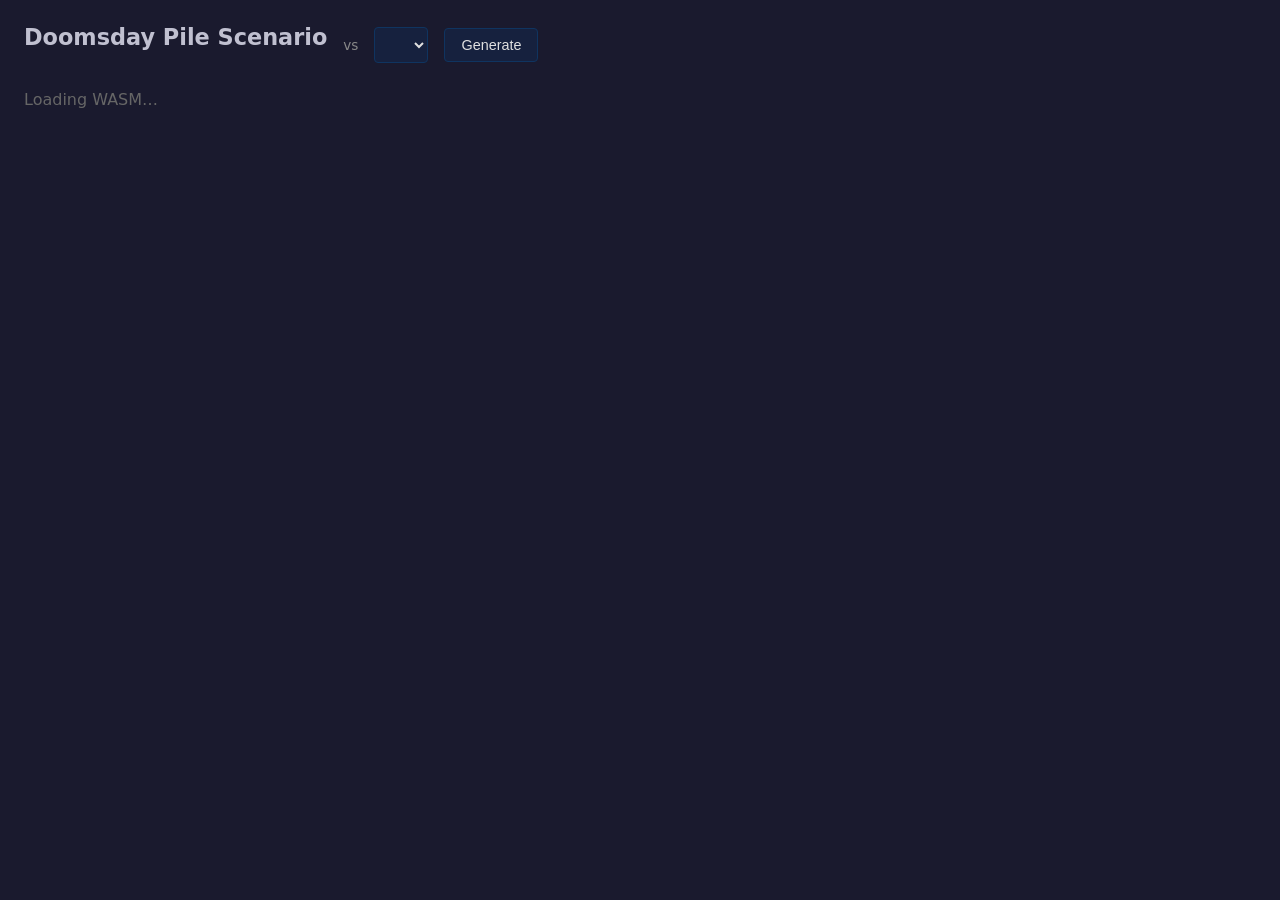
==== index.html @ d75ba858 "pilegen: align board zones with CSS subgrid, float stack above boards Stack and land-drop no longer " ====
<!DOCTYPE html>
<html>
<head>
  <meta charset="utf-8">
  <title>pilegen</title>
  <style>
    * { box-sizing: border-box; margin: 0; padding: 0; }
    body { background: #1a1a2e; color: #e0e0e0; font-family: 'Segoe UI', system-ui, sans-serif; padding: 1.5rem; }
    h1 { font-size: 1.4rem; margin-bottom: 1rem; color: #c0c0d0; }
    button, select { background: #16213e; color: #e0e0e0; border: 1px solid #0f3460; padding: 0.5rem 1rem; cursor: pointer; font-size: 0.9rem; border-radius: 4px; }
    button:hover, select:hover { background: #0f3460; }
    select { appearance: auto; }
    .header { display: flex; align-items: center; gap: 1rem; margin-bottom: 1.5rem; }
    .meta { font-size: 0.85rem; color: #888; margin-bottom: 1rem; }
    .boards { display: grid; grid-template-columns: 1fr 1fr; grid-template-rows: repeat(8, auto); column-gap: 1.5rem; margin-bottom: 1.5rem; }
    .board { background: #16213e; border-radius: 8px; padding: 1rem; border: 1px solid #0f3460;
      display: grid; grid-row: 1 / span 8; grid-template-rows: subgrid; row-gap: 0.5rem; }
    .board h2 { font-size: 1rem; margin-bottom: 0.75rem; border-bottom: 1px solid #0f3460; padding-bottom: 0.5rem; }
    .board h2.us { color: #5dade2; }
    .board h2.opp { color: #e74c3c; }
    .zone { }
    .zone.hand-zone { border-top: 1px dashed #0f3460; padding-top: 0.75rem; }
    .zone-label { font-size: 0.75rem; text-transform: uppercase; color: #666; letter-spacing: 0.05em; margin-bottom: 0.25rem; }

    /* Normal card layout */
    .cards { display: flex; flex-wrap: wrap; gap: 0.5rem; align-items: flex-start; }
    .card { position: relative; width: 100px; border-radius: 6px; overflow: hidden; border: 1px solid #333; transition: transform 0.15s; flex-shrink: 0; }
    .card:hover { transform: scale(1.8); z-index: 10; }
    .card img { width: 100%; display: block; }
    .card.tapped { transform: rotate(90deg); margin: 1rem 0.5rem; }
    .card.tapped:hover { transform: rotate(90deg) scale(1.8); }
    .card-badge { position: absolute; bottom: 2px; right: 2px; background: rgba(0,0,0,0.8); color: #fff; font-size: 0.65rem; padding: 1px 4px; border-radius: 3px; }

    /* Grid layout for pool zones (graveyard, exile) */
    .cards-grid { display: grid; grid-template-columns: repeat(8, 80px); gap: 4px; }
    .cards-grid .card { width: 80px; }
    .cards-grid .card:hover { transform: scale(2); z-index: 10; }

    /* Compact column layout — cards overlap vertically within columns */
    .cards-columns { display: flex; gap: 2px; flex-wrap: wrap; }
    .cards-col { display: flex; flex-direction: column; width: 68px; }
    .cards-col .card { width: 68px; margin-top: -65px; position: relative; }
    .cards-col .card:first-child { margin-top: 0; }
    .cards-col .card:hover { transform: scale(2.2) translateY(-30px); z-index: 10; }

    .life { font-size: 1.5rem; font-weight: bold; position: relative; }
    .life-transition { color: #888; font-size: 1rem; font-weight: normal; }
    .land-drop { font-size: 0.65rem; padding: 1px 5px; border-radius: 3px; display: inline-block; vertical-align: middle; margin-left: 0.75rem; }
    .land-drop.available { background: #1a3a1a; color: #6fcf6f; border: 1px solid #2a5a2a; }
    .land-drop.used { background: #3a1a1a; color: #cf6f6f; border: 1px solid #5a2a2a; }
    .log { background: #16213e; border-radius: 8px; padding: 1rem; border: 1px solid #0f3460; }
    .log summary { cursor: pointer; font-size: 0.9rem; color: #888; }
    .log pre { font-family: monospace; font-size: 0.75rem; margin-top: 0.5rem; white-space: pre-wrap; color: #aaa; }
    .hidden-cards { color: #666; font-style: italic; font-size: 0.8rem; padding: 0.25rem 0; }
    #loading { color: #666; }

    /* Stack display — above the boards, centered */
    #stack-bar { display: flex; justify-content: center; margin-bottom: 0.75rem; }
    .stack-box { display: inline-flex; align-items: center; gap: 0.5rem; background: #2a1a3e; border: 1px solid #5b2c8e; border-radius: 6px; padding: 0.4rem 0.75rem; }
    .stack-label { font-size: 0.7rem; text-transform: uppercase; color: #9b59b6; letter-spacing: 0.05em; font-weight: bold; }
    .stack-box .card { width: 70px; }
    .stack-box .card:hover { transform: scale(2.2); z-index: 10; }
  </style>
</head>
<body>
  <div class="header">
    <h1>Doomsday Pile Scenario</h1>
    <label style="color:#888;font-size:0.85rem">vs</label>
    <select id="matchup"></select>
    <button id="run">Generate</button>
  </div>
  <div id="loading">Loading WASM…</div>
  <div id="content" style="display:none">
    <div class="meta" id="meta"></div>
    <div id="stack-bar"></div>
    <div class="boards">
      <div class="board" id="us-board"></div>
      <div class="board" id="opp-board"></div>
    </div>
    <details class="log">
      <summary>Turn Log</summary>
      <pre id="log"></pre>
    </details>
  </div>

  <script type="module">
    import init, { run_scenario, list_matchups } from './pilegen/pkg/pilegen.js';
    await init();

    const sel = document.getElementById('matchup');
    for (const m of JSON.parse(list_matchups())) {
      const opt = document.createElement('option');
      opt.value = m;
      opt.textContent = m;
      sel.appendChild(opt);
    }

    const scryfallImg = (name) => {
      const n = name.replace(/ Token$/, '');
      return `https://api.scryfall.com/cards/named?exact=${encodeURIComponent(n)}&format=image&version=small`;
    };

    function renderCard(name, opts = {}) {
      const div = document.createElement('div');
      div.className = 'card' + (opts.tapped ? ' tapped' : '');
      const img = document.createElement('img');
      img.src = opts.flipped ? scryfallImg(name) + '&face=back' : scryfallImg(name);
      img.alt = name;
      img.title = name + (opts.flipped ? ' (transformed)' : '');
      img.loading = 'lazy';
      div.appendChild(img);
      if (opts.badge) {
        const badge = document.createElement('span');
        badge.className = 'card-badge';
        badge.textContent = opts.badge;
        div.appendChild(badge);
      }
      return div;
    }

    function renderZone(container, label, items, opts = {}) {
      const zone = document.createElement('div');
      zone.className = 'zone' + (opts.extraClass ? ' ' + opts.extraClass : '');
      if (!items.length) {
        container.appendChild(zone);
        return;
      }
      const lbl = document.createElement('div');
      lbl.className = 'zone-label';
      lbl.textContent = label + (opts.count != null ? ` (${opts.count})` : '');
      zone.appendChild(lbl);

      if (opts.columns) {
        const ncols = 8;
        const cols = Array.from({ length: ncols }, () => []);
        items.forEach((item, i) => cols[i % ncols].push(item));
        const wrap = document.createElement('div');
        wrap.className = 'cards-columns';
        for (const col of cols) {
          if (!col.length) continue;
          const colDiv = document.createElement('div');
          colDiv.className = 'cards-col';
          for (const item of col) colDiv.appendChild(item);
          wrap.appendChild(colDiv);
        }
        zone.appendChild(wrap);
      } else {
        const cards = document.createElement('div');
        cards.className = opts.grid ? 'cards-grid' : 'cards';
        for (const item of items) cards.appendChild(item);
        zone.appendChild(cards);
      }

      container.appendChild(zone);
    }

    function renderStack(container, stackCards) {
      container.innerHTML = '';
      if (!stackCards.length) return;
      const box = document.createElement('div');
      box.className = 'stack-box';
      const lbl = document.createElement('span');
      lbl.className = 'stack-label';
      lbl.textContent = 'Stack';
      box.appendChild(lbl);
      for (const name of stackCards) box.appendChild(renderCard(name));
      container.appendChild(box);
    }

    function renderBoard(el, player, isUs, data) {
      el.innerHTML = '';

      // Row 1: deck name
      const h2 = document.createElement('h2');
      h2.className = isUs ? 'us' : 'opp';
      h2.textContent = player.deck_name;
      el.appendChild(h2);

      // Row 2: life (with land-drop badge inline for us)
      const life = document.createElement('div');
      life.className = 'life';
      if (isUs && data.life_before_dd != null) {
        life.innerHTML = `♥ ${data.life_before_dd} <span class="life-transition">→ ${player.life}</span>`;
      } else {
        life.textContent = `♥ ${player.life}`;
      }
      if (isUs) {
        const ld = document.createElement('span');
        ld.className = 'land-drop ' + (player.land_drop_available ? 'available' : 'used');
        ld.textContent = player.land_drop_available ? 'Land drop ✓' : 'Land drop ✗';
        life.appendChild(document.createTextNode(' '));
        life.appendChild(ld);
      }
      el.appendChild(life);

      // Row 3: permanents (always emitted)
      const permCards = player.permanents.map(p => {
        let badge = [];
        if (p.counters) badge.push(`${p.counters > 0 ? '+' : ''}${p.counters}`);
        if (p.loyalty) badge.push(`Loy:${p.loyalty}`);
        return renderCard(p.name, { tapped: p.tapped, flipped: p.flipped, badge: badge.join(' ') || undefined });
      });
      renderZone(el, 'Permanents', permCards);

      // Row 4: lands (always emitted)
      const landCards = player.lands.map(p => {
        let badge = [];
        if (p.counters) badge.push(`${p.counters > 0 ? '+' : ''}${p.counters}`);
        return renderCard(p.name, { tapped: p.tapped, flipped: p.flipped, badge: badge.join(' ') || undefined });
      });
      renderZone(el, 'Lands', landCards);

      // Row 5: hand (always emitted)
      const handCards = player.hand.map(c => renderCard(c.name));
      for (let i = 0; i < player.hand_hidden; i++) {
        const div = document.createElement('div');
        div.className = 'card card-back';
        const img = document.createElement('img');
        img.src = 'https://gamepedia.cursecdn.com/mtgsalvation_gamepedia/f/f8/Magic_card_back.jpg';
        img.alt = 'Hidden card';
        img.title = 'Hidden card';
        div.appendChild(img);
        handCards.push(div);
      }
      renderZone(el, 'Hand', handCards, { extraClass: 'hand-zone' });

      // Row 6: library (always emitted — empty for opp)
      const libCards = player.library.map(name => renderCard(name));
      renderZone(el, 'Library', libCards, { columns: true, count: player.library.length || undefined });

      // Row 7: graveyard (always emitted)
      const gyCards = player.graveyard.map(name => renderCard(name));
      renderZone(el, 'Graveyard', gyCards, { grid: true, count: player.graveyard.length });

      // Row 8: exile (always emitted)
      const exCards = player.exile.map(name => renderCard(name));
      renderZone(el, 'Exile', exCards, { grid: true, count: player.exile.length });
    }

    function render() {
      const data = JSON.parse(run_scenario(sel.value));
      document.getElementById('meta').textContent =
        `Turn ${data.turn} · ${data.stage} · ${data.on_play ? 'On the play' : 'On the draw'}`;
      // Stack — rendered above the boards, centered
      renderStack(document.getElementById('stack-bar'), data.stack);
      renderBoard(document.getElementById('us-board'), data.us, true, data);
      renderBoard(document.getElementById('opp-board'), data.opp, false, data);
      document.getElementById('log').textContent = data.log.join('\n');
      document.getElementById('loading').style.display = 'none';
      document.getElementById('content').style.display = '';
    }

    render();
    document.getElementById('run').addEventListener('click', render);
  </script>
</body>
</html>
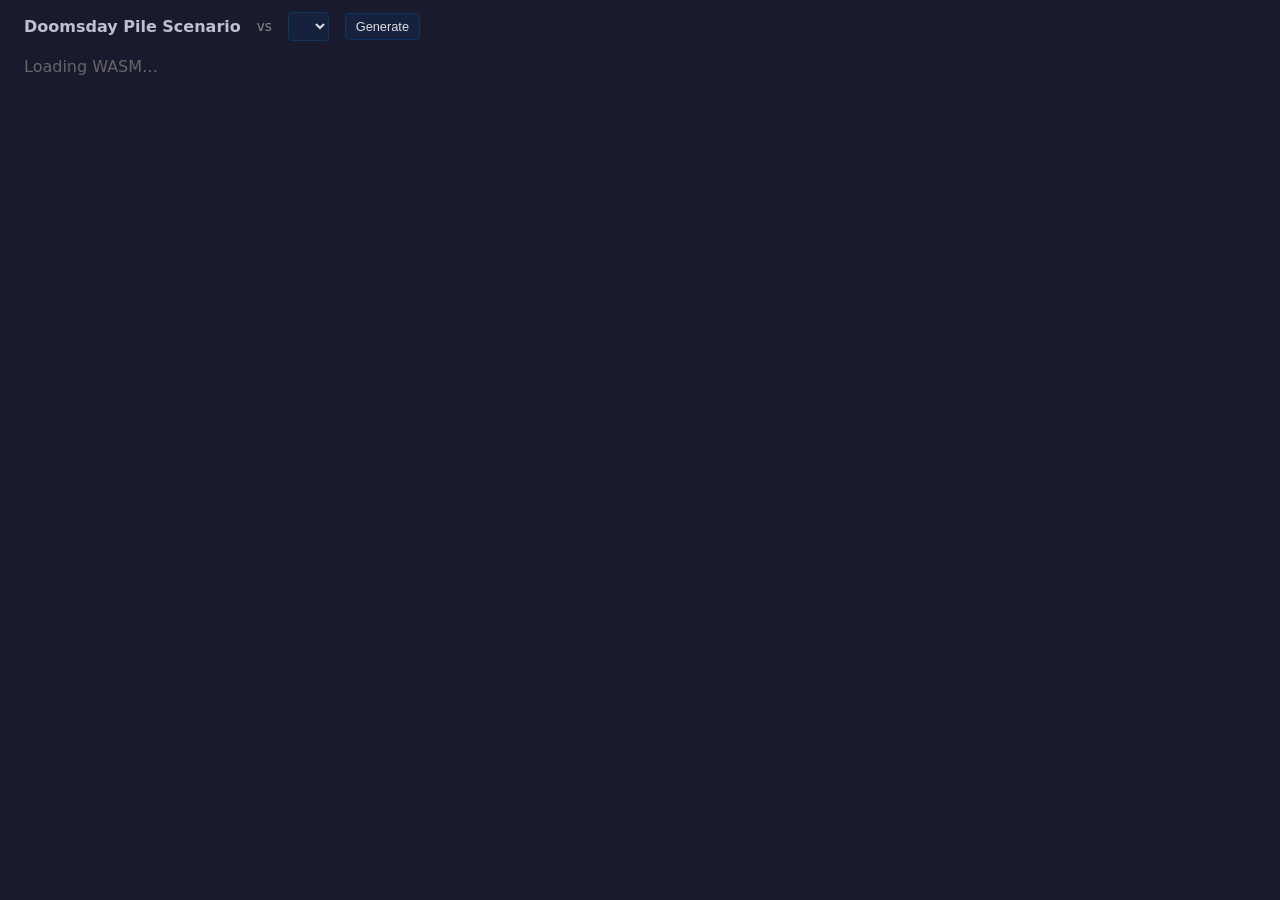
==== commit 26494d0a: "web UI: compact layout — inline status sigils, zone backgrounds, stack beside permanents Compress th" ====
--- a/index.html
+++ b/index.html
@@ -5,22 +5,27 @@
   <title>pilegen</title>
   <style>
     * { box-sizing: border-box; margin: 0; padding: 0; }
-    body { background: #1a1a2e; color: #e0e0e0; font-family: 'Segoe UI', system-ui, sans-serif; padding: 1.5rem; }
-    h1 { font-size: 1.4rem; margin-bottom: 1rem; color: #c0c0d0; }
-    button, select { background: #16213e; color: #e0e0e0; border: 1px solid #0f3460; padding: 0.5rem 1rem; cursor: pointer; font-size: 0.9rem; border-radius: 4px; }
+    body { background: #1a1a2e; color: #e0e0e0; font-family: 'Segoe UI', system-ui, sans-serif; padding: 0.75rem 1.5rem; }
+    h1 { font-size: 1rem; color: #c0c0d0; }
+    button, select { background: #16213e; color: #e0e0e0; border: 1px solid #0f3460; padding: 0.3rem 0.6rem; cursor: pointer; font-size: 0.8rem; border-radius: 4px; }
     button:hover, select:hover { background: #0f3460; }
     select { appearance: auto; }
-    .header { display: flex; align-items: center; gap: 1rem; margin-bottom: 1.5rem; }
-    .meta { font-size: 0.85rem; color: #888; margin-bottom: 1rem; }
-    .boards { display: grid; grid-template-columns: 1fr 1fr; grid-template-rows: repeat(8, auto); column-gap: 1.5rem; margin-bottom: 1.5rem; }
+    .header { display: flex; align-items: center; gap: 1rem; margin-bottom: 1rem; flex-wrap: wrap; }
+    .sigil { font-size: 0.7rem; padding: 2px 6px; border-radius: 3px; display: inline-block; vertical-align: middle; background: #1a1a3e; color: #5dade2; border: 1px solid #2a2a5a; }
+    .boards { display: grid; grid-template-columns: 1fr 1fr; grid-template-rows: repeat(7, auto); column-gap: 1.5rem; margin-bottom: 1.5rem; }
     .board { background: #16213e; border-radius: 8px; padding: 1rem; border: 1px solid #0f3460;
-      display: grid; grid-row: 1 / span 8; grid-template-rows: subgrid; row-gap: 0.5rem; }
-    .board h2 { font-size: 1rem; margin-bottom: 0.75rem; border-bottom: 1px solid #0f3460; padding-bottom: 0.5rem; }
+      display: grid; grid-row: 1 / span 7; grid-template-rows: subgrid; row-gap: 0.4rem; }
+    .zone-row { display: flex; gap: 0.4rem; }
+    .zone-row > .zone { flex: 1; min-width: 0; }
+    .zone-row > .zone.stack-zone { flex: 0 0 auto; }
+    .board h2 { font-size: 1rem; border-bottom: 1px solid #0f3460; padding-bottom: 0.5rem; display: flex; align-items: baseline; gap: 0.5rem; flex-wrap: wrap; }
+    .board h2 .life-inline { font-size: 0.85rem; color: #aaa; font-weight: normal; }
+    .board h2 .life-inline .life-transition { color: #666; font-size: 0.8rem; }
     .board h2.us { color: #5dade2; }
     .board h2.opp { color: #e74c3c; }
-    .zone { }
-    .zone.hand-zone { border-top: 1px dashed #0f3460; padding-top: 0.75rem; }
-    .zone-label { font-size: 0.75rem; text-transform: uppercase; color: #666; letter-spacing: 0.05em; margin-bottom: 0.25rem; }
+    .zone { background: #111a2e; border: 1px solid #0f3460; border-radius: 5px; padding: 0.4rem 0.5rem; }
+    .zone:empty, .zone.zone-empty { background: none; border: none; padding: 0; }
+    .zone-label { font-size: 0.65rem; text-transform: uppercase; color: #555; letter-spacing: 0.05em; margin-bottom: 0.2rem; }
 
     /* Normal card layout */
     .cards { display: flex; flex-wrap: wrap; gap: 0.5rem; align-items: flex-start; }
@@ -43,9 +48,7 @@
     .cards-col .card:first-child { margin-top: 0; }
     .cards-col .card:hover { transform: scale(2.2) translateY(-30px); z-index: 10; }
 
-    .life { font-size: 1.5rem; font-weight: bold; position: relative; }
-    .life-transition { color: #888; font-size: 1rem; font-weight: normal; }
-    .land-drop { font-size: 0.65rem; padding: 1px 5px; border-radius: 3px; display: inline-block; vertical-align: middle; margin-left: 0.75rem; }
+    .land-drop { font-size: 0.7rem; padding: 2px 6px; border-radius: 3px; display: inline-block; vertical-align: middle; }
     .land-drop.available { background: #1a3a1a; color: #6fcf6f; border: 1px solid #2a5a2a; }
     .land-drop.used { background: #3a1a1a; color: #cf6f6f; border: 1px solid #5a2a2a; }
     .log { background: #16213e; border-radius: 8px; padding: 1rem; border: 1px solid #0f3460; }
@@ -54,12 +57,8 @@
     .hidden-cards { color: #666; font-style: italic; font-size: 0.8rem; padding: 0.25rem 0; }
     #loading { color: #666; }
 
-    /* Stack display — above the boards, centered */
-    #stack-bar { display: flex; justify-content: center; margin-bottom: 0.75rem; }
-    .stack-box { display: inline-flex; align-items: center; gap: 0.5rem; background: #2a1a3e; border: 1px solid #5b2c8e; border-radius: 6px; padding: 0.4rem 0.75rem; }
-    .stack-label { font-size: 0.7rem; text-transform: uppercase; color: #9b59b6; letter-spacing: 0.05em; font-weight: bold; }
-    .stack-box .card { width: 70px; }
-    .stack-box .card:hover { transform: scale(2.2); z-index: 10; }
+    .zone.stack-zone { background: #1a1230; border-color: #5b2c8e; }
+    .zone.stack-zone .zone-label { color: #9b59b6; }
   </style>
 </head>
 <body>
@@ -71,12 +70,14 @@
   </div>
   <div id="loading">Loading WASM…</div>
   <div id="content" style="display:none">
-    <div class="meta" id="meta"></div>
-    <div id="stack-bar"></div>
     <div class="boards">
       <div class="board" id="us-board"></div>
       <div class="board" id="opp-board"></div>
     </div>
+    <details class="log" open>
+      <summary>Strategy Decisions</summary>
+      <pre id="decision-log"></pre>
+    </details>
     <details class="log">
       <summary>Turn Log</summary>
       <pre id="log"></pre>
@@ -121,14 +122,14 @@
     function renderZone(container, label, items, opts = {}) {
       const zone = document.createElement('div');
       zone.className = 'zone' + (opts.extraClass ? ' ' + opts.extraClass : '');
-      if (!items.length) {
-        container.appendChild(zone);
-        return;
-      }
       const lbl = document.createElement('div');
       lbl.className = 'zone-label';
       lbl.textContent = label + (opts.count != null ? ` (${opts.count})` : '');
       zone.appendChild(lbl);
+      if (!items.length) {
+        container.appendChild(zone);
+        return;
+      }
 
       if (opts.columns) {
         const ncols = 8;
@@ -154,55 +155,56 @@
       container.appendChild(zone);
     }
 
-    function renderStack(container, stackCards) {
-      container.innerHTML = '';
-      if (!stackCards.length) return;
-      const box = document.createElement('div');
-      box.className = 'stack-box';
-      const lbl = document.createElement('span');
-      lbl.className = 'stack-label';
-      lbl.textContent = 'Stack';
-      box.appendChild(lbl);
-      for (const name of stackCards) box.appendChild(renderCard(name));
-      container.appendChild(box);
-    }
-
     function renderBoard(el, player, isUs, data) {
       el.innerHTML = '';
 
-      // Row 1: deck name
+      // Row 1: deck name + life inline
       const h2 = document.createElement('h2');
       h2.className = isUs ? 'us' : 'opp';
       h2.textContent = player.deck_name;
-      el.appendChild(h2);
-
-      // Row 2: life (with land-drop badge inline for us)
-      const life = document.createElement('div');
-      life.className = 'life';
+      const lifeSpan = document.createElement('span');
+      lifeSpan.className = 'life-inline';
       if (isUs && data.life_before_dd != null) {
-        life.innerHTML = `♥ ${data.life_before_dd} <span class="life-transition">→ ${player.life}</span>`;
+        lifeSpan.innerHTML = `♥ ${data.life_before_dd} <span class="life-transition">→ ${player.life}</span>`;
       } else {
-        life.textContent = `♥ ${player.life}`;
-      }
+        lifeSpan.textContent = `♥ ${player.life}`;
+      }
+      h2.appendChild(lifeSpan);
       if (isUs) {
         const ld = document.createElement('span');
         ld.className = 'land-drop ' + (player.land_drop_available ? 'available' : 'used');
         ld.textContent = player.land_drop_available ? 'Land drop ✓' : 'Land drop ✗';
-        life.appendChild(document.createTextNode(' '));
-        life.appendChild(ld);
-      }
-      el.appendChild(life);
-
-      // Row 3: permanents (always emitted)
+        h2.appendChild(ld);
+        const turn = document.createElement('span');
+        turn.className = 'sigil';
+        turn.textContent = `T${data.turn}`;
+        h2.appendChild(turn);
+        const pd = document.createElement('span');
+        pd.className = 'sigil';
+        pd.textContent = data.on_play ? 'Play' : 'Draw';
+        h2.appendChild(pd);
+      }
+      el.appendChild(h2);
+
+      // Row 2: permanents + stack side by side
       const permCards = player.permanents.map(p => {
         let badge = [];
         if (p.counters) badge.push(`${p.counters > 0 ? '+' : ''}${p.counters}`);
         if (p.loyalty) badge.push(`Loy:${p.loyalty}`);
         return renderCard(p.name, { tapped: p.tapped, flipped: p.flipped, badge: badge.join(' ') || undefined });
       });
-      renderZone(el, 'Permanents', permCards);
-
-      // Row 4: lands (always emitted)
+      const stackItems = (isUs ? (data.stack || []) : []);
+      if (stackItems.length) {
+        const row = document.createElement('div');
+        row.className = 'zone-row';
+        renderZone(row, 'Permanents', permCards);
+        renderZone(row, 'Stack', stackItems.map(name => renderCard(name)), { extraClass: 'stack-zone' });
+        el.appendChild(row);
+      } else {
+        renderZone(el, 'Permanents', permCards);
+      }
+
+      // Row 4: lands
       const landCards = player.lands.map(p => {
         let badge = [];
         if (p.counters) badge.push(`${p.counters > 0 ? '+' : ''}${p.counters}`);
@@ -210,7 +212,7 @@
       });
       renderZone(el, 'Lands', landCards);
 
-      // Row 5: hand (always emitted)
+      // Row 4: hand
       const handCards = player.hand.map(c => renderCard(c.name));
       for (let i = 0; i < player.hand_hidden; i++) {
         const div = document.createElement('div');
@@ -224,28 +226,26 @@
       }
       renderZone(el, 'Hand', handCards, { extraClass: 'hand-zone' });
 
-      // Row 6: library (always emitted — empty for opp)
+      // Row 5: library
       const libCards = player.library.map(name => renderCard(name));
       renderZone(el, 'Library', libCards, { columns: true, count: player.library.length || undefined });
 
-      // Row 7: graveyard (always emitted)
+      // Row 6: graveyard
       const gyCards = player.graveyard.map(name => renderCard(name));
       renderZone(el, 'Graveyard', gyCards, { grid: true, count: player.graveyard.length });
 
-      // Row 8: exile (always emitted)
+      // Row 8: exile
       const exCards = player.exile.map(name => renderCard(name));
       renderZone(el, 'Exile', exCards, { grid: true, count: player.exile.length });
     }
 
     function render() {
       const data = JSON.parse(run_scenario(sel.value));
-      document.getElementById('meta').textContent =
-        `Turn ${data.turn} · ${data.stage} · ${data.on_play ? 'On the play' : 'On the draw'}`;
-      // Stack — rendered above the boards, centered
-      renderStack(document.getElementById('stack-bar'), data.stack);
       renderBoard(document.getElementById('us-board'), data.us, true, data);
       renderBoard(document.getElementById('opp-board'), data.opp, false, data);
-      document.getElementById('log').textContent = data.log.join('\n');
+      document.getElementById('decision-log').textContent = (data.decision_log || []).join('\n');
+      document.getElementById('log').textContent = data.log.join('\n')
+        + '\n\n' + data.text_summary;
       document.getElementById('loading').style.display = 'none';
       document.getElementById('content').style.display = '';
     }
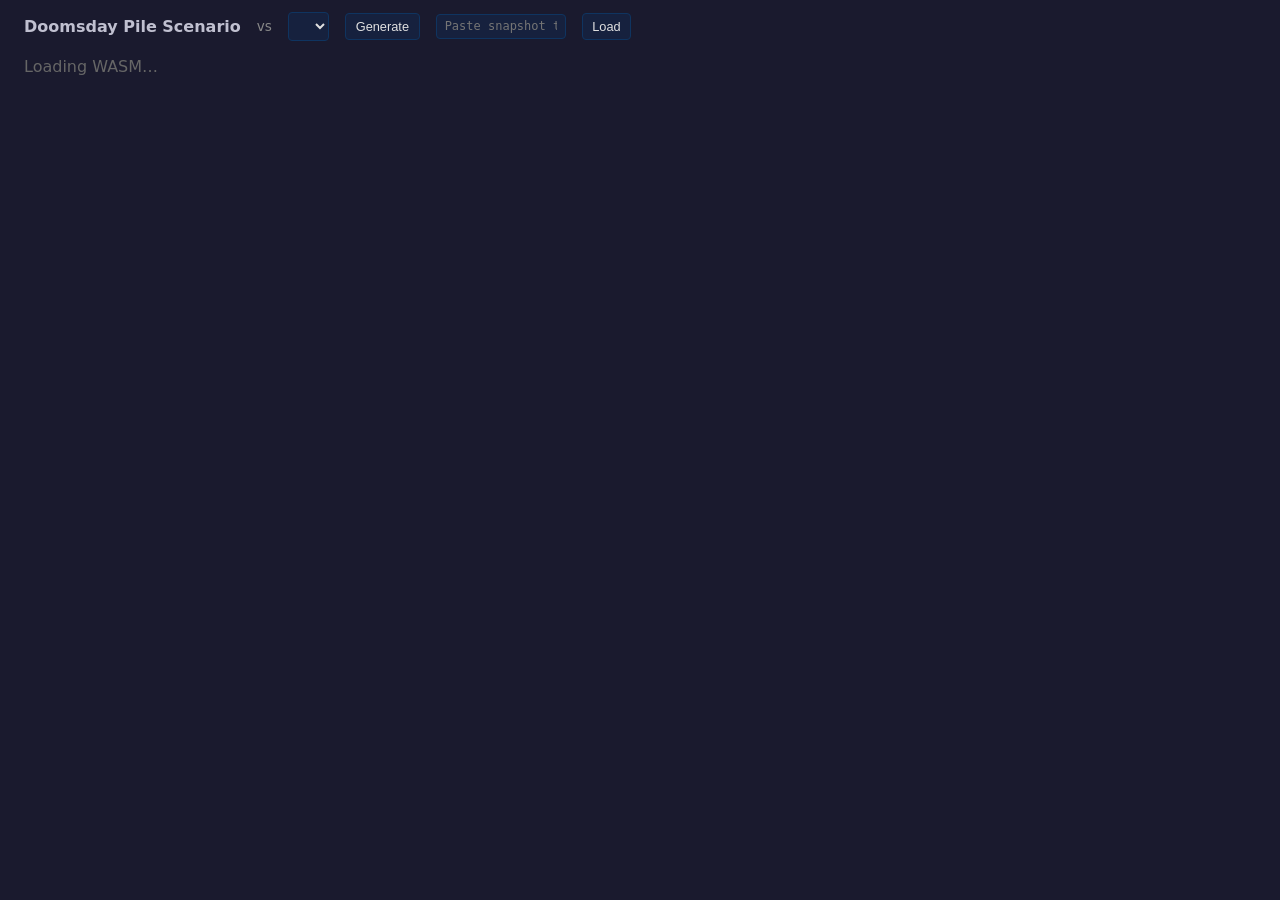
==== commit f440f452: "web UI: accept pasted tokens/URLs and resolve flipped DFC names on decode Registry now double-regist" ====
--- a/index.html
+++ b/index.html
@@ -59,6 +59,17 @@
 
     .zone.stack-zone { background: #1a1230; border-color: #5b2c8e; }
     .zone.stack-zone .zone-label { color: #9b59b6; }
+
+    /* Pile selection */
+    .card.pile-selected { border: 2px solid #2ecc71; box-shadow: 0 0 8px rgba(46, 204, 113, 0.4); }
+    .card.pile-candidate { cursor: pointer; }
+    .card.pile-candidate:not(.pile-selected) { border: 2px solid transparent; }
+    .pile-count { font-size: 0.7rem; color: #2ecc71; margin-left: 0.5rem; }
+    .pile-count.complete { color: #f1c40f; }
+
+    /* Share feedback */
+    .share-status { font-size: 0.75rem; color: #2ecc71; transition: opacity 0.5s; margin-left: 0.25rem; }
+    .shared-badge { font-size: 0.7rem; padding: 2px 6px; border-radius: 3px; background: #1a3a1a; color: #2ecc71; border: 1px solid #2a5a2a; }
   </style>
 </head>
 <body>
@@ -67,6 +78,10 @@
     <label style="color:#888;font-size:0.85rem">vs</label>
     <select id="matchup"></select>
     <button id="run">Generate</button>
+    <button id="share" style="display:none">Share</button>
+    <input id="token-input" type="text" placeholder="Paste snapshot token…" style="background:#16213e;color:#e0e0e0;border:1px solid #0f3460;padding:0.3rem 0.5rem;font-size:0.75rem;border-radius:4px;width:18ch;font-family:monospace;">
+    <button id="load-token">Load</button>
+    <span id="share-status" class="share-status" style="opacity:0"></span>
   </div>
   <div id="loading">Loading WASM…</div>
   <div id="content" style="display:none">
@@ -85,9 +100,14 @@
   </div>
 
   <script type="module">
-    import init, { run_scenario, list_matchups } from './pilegen/pkg/pilegen.js';
+    import init, { run_scenario, list_matchups, encode_snapshot, decode_snapshot } from './pilegen/pkg/pilegen.js';
     await init();
 
+    // ── State ──────────────────────────────────────────────────────────────────
+    let currentData = null;   // ScenarioResult object
+    let pileSelected = new Set();  // indices into currentData.us.library
+
+    // ── Setup ──────────────────────────────────────────────────────────────────
     const sel = document.getElementById('matchup');
     for (const m of JSON.parse(list_matchups())) {
       const opt = document.createElement('option');
@@ -96,6 +116,7 @@
       sel.appendChild(opt);
     }
 
+    // ── Card rendering ─────────────────────────────────────────────────────────
     const scryfallImg = (name) => {
       const n = name.replace(/ Token$/, '');
       return `https://api.scryfall.com/cards/named?exact=${encodeURIComponent(n)}&format=image&version=small`;
@@ -103,7 +124,11 @@
 
     function renderCard(name, opts = {}) {
       const div = document.createElement('div');
-      div.className = 'card' + (opts.tapped ? ' tapped' : '');
+      let cls = 'card';
+      if (opts.tapped) cls += ' tapped';
+      if (opts.pileSelected) cls += ' pile-selected';
+      if (opts.pileCandidate) cls += ' pile-candidate';
+      div.className = cls;
       const img = document.createElement('img');
       img.src = opts.flipped ? scryfallImg(name) + '&face=back' : scryfallImg(name);
       img.alt = name;
@@ -124,7 +149,8 @@
       zone.className = 'zone' + (opts.extraClass ? ' ' + opts.extraClass : '');
       const lbl = document.createElement('div');
       lbl.className = 'zone-label';
-      lbl.textContent = label + (opts.count != null ? ` (${opts.count})` : '');
+      let labelText = label + (opts.count != null ? ` (${opts.count})` : '');
+      lbl.innerHTML = labelText + (opts.labelSuffix || '');
       zone.appendChild(lbl);
       if (!items.length) {
         container.appendChild(zone);
@@ -155,6 +181,7 @@
       container.appendChild(zone);
     }
 
+    // ── Board rendering ────────────────────────────────────────────────────────
     function renderBoard(el, player, isUs, data) {
       el.innerHTML = '';
 
@@ -165,15 +192,15 @@
       const lifeSpan = document.createElement('span');
       lifeSpan.className = 'life-inline';
       if (isUs && data.life_before_dd != null) {
-        lifeSpan.innerHTML = `♥ ${data.life_before_dd} <span class="life-transition">→ ${player.life}</span>`;
+        lifeSpan.innerHTML = `&#9829; ${data.life_before_dd} <span class="life-transition">&rarr; ${player.life}</span>`;
       } else {
-        lifeSpan.textContent = `♥ ${player.life}`;
+        lifeSpan.textContent = `\u2665 ${player.life}`;
       }
       h2.appendChild(lifeSpan);
       if (isUs) {
         const ld = document.createElement('span');
         ld.className = 'land-drop ' + (player.land_drop_available ? 'available' : 'used');
-        ld.textContent = player.land_drop_available ? 'Land drop ✓' : 'Land drop ✗';
+        ld.textContent = player.land_drop_available ? 'Land drop \u2713' : 'Land drop \u2717';
         h2.appendChild(ld);
         const turn = document.createElement('span');
         turn.className = 'sigil';
@@ -204,7 +231,7 @@
         renderZone(el, 'Permanents', permCards);
       }
 
-      // Row 4: lands
+      // Row 3: lands
       const landCards = player.lands.map(p => {
         let badge = [];
         if (p.counters) badge.push(`${p.counters > 0 ? '+' : ''}${p.counters}`);
@@ -226,32 +253,156 @@
       }
       renderZone(el, 'Hand', handCards, { extraClass: 'hand-zone' });
 
-      // Row 5: library
-      const libCards = player.library.map(name => renderCard(name));
-      renderZone(el, 'Library', libCards, { columns: true, count: player.library.length || undefined });
+      // Row 5: library (pile candidates for us)
+      const libCards = player.library.map((name, i) => {
+        const isPile = isUs && pileSelected.has(i);
+        const card = renderCard(name, {
+          pileSelected: isPile,
+          pileCandidate: isUs,
+        });
+        if (isUs) {
+          card.addEventListener('click', (e) => {
+            e.stopPropagation();
+            togglePile(i);
+          });
+        }
+        return card;
+      });
+      const pileCount = pileSelected.size;
+      const pileSuffix = isUs
+        ? `<span class="pile-count${pileCount === 5 ? ' complete' : ''}">${pileCount}/5 pile</span>`
+        : '';
+      renderZone(el, 'Library', libCards, {
+        columns: true,
+        count: player.library.length || undefined,
+        labelSuffix: pileSuffix,
+      });
 
       // Row 6: graveyard
       const gyCards = player.graveyard.map(name => renderCard(name));
       renderZone(el, 'Graveyard', gyCards, { grid: true, count: player.graveyard.length });
 
-      // Row 8: exile
+      // Row 7: exile
       const exCards = player.exile.map(name => renderCard(name));
       renderZone(el, 'Exile', exCards, { grid: true, count: player.exile.length });
     }
 
-    function render() {
-      const data = JSON.parse(run_scenario(sel.value));
-      renderBoard(document.getElementById('us-board'), data.us, true, data);
-      renderBoard(document.getElementById('opp-board'), data.opp, false, data);
-      document.getElementById('decision-log').textContent = (data.decision_log || []).join('\n');
-      document.getElementById('log').textContent = data.log.join('\n')
-        + '\n\n' + data.text_summary;
+    // ── Pile selection ─────────────────────────────────────────────────────────
+    function togglePile(index) {
+      if (pileSelected.has(index)) {
+        pileSelected.delete(index);
+      } else {
+        pileSelected.add(index);
+      }
+      renderAll();
+    }
+
+    // ── Rendering ──────────────────────────────────────────────────────────────
+    function renderAll() {
+      if (!currentData) return;
+      renderBoard(document.getElementById('us-board'), currentData.us, true, currentData);
+      renderBoard(document.getElementById('opp-board'), currentData.opp, false, currentData);
+      document.getElementById('decision-log').textContent = (currentData.decision_log || []).join('\n');
+      document.getElementById('log').textContent = (currentData.log || []).join('\n')
+        + '\n\n' + (currentData.text_summary || '');
       document.getElementById('loading').style.display = 'none';
       document.getElementById('content').style.display = '';
-    }
-
-    render();
-    document.getElementById('run').addEventListener('click', render);
+      document.getElementById('share').style.display = '';
+    }
+
+    // ── Generate scenario ──────────────────────────────────────────────────────
+    function generate() {
+      currentData = JSON.parse(run_scenario(sel.value));
+      // Default: all library cards are pile-selected.
+      pileSelected = new Set(currentData.us.library.map((_, i) => i));
+      // Clear any shared URL state.
+      if (window.location.hash.startsWith('#s=')) {
+        window.history.replaceState(null, '', window.location.pathname);
+      }
+      renderAll();
+    }
+
+    // ── Share ──────────────────────────────────────────────────────────────────
+    function share() {
+      if (!currentData) return;
+      try {
+        const pileArr = Array.from(pileSelected).sort((a, b) => a - b);
+        const token = encode_snapshot(JSON.stringify(currentData), JSON.stringify(pileArr));
+        const url = window.location.origin + window.location.pathname + '#s=' + token;
+        window.history.replaceState(null, '', '#s=' + token);
+        document.getElementById('token-input').value = token;
+        navigator.clipboard.writeText(url).then(() => {
+          showStatus('URL copied!');
+        }).catch(() => {
+          showStatus('URL updated');
+        });
+      } catch (e) {
+        showStatus('Error: ' + e);
+      }
+    }
+
+    function showStatus(msg) {
+      const el = document.getElementById('share-status');
+      el.textContent = msg;
+      el.style.opacity = '1';
+      setTimeout(() => { el.style.opacity = '0'; }, 2500);
+    }
+
+    // ── Load from URL ──────────────────────────────────────────────────────────
+    // Accept a bare token, "#s=TOKEN", "?s=TOKEN", or a full URL containing either.
+    // Base64url alphabet is [A-Za-z0-9_-], so that's what we match for bare input.
+    function extractToken(raw) {
+      if (!raw) return '';
+      const trimmed = raw.trim();
+      const paramMatch = trimmed.match(/[#?&]s=([A-Za-z0-9_-]+)/);
+      if (paramMatch) return paramMatch[1];
+      if (/^[A-Za-z0-9_-]+$/.test(trimmed)) return trimmed;
+      return '';
+    }
+
+    function loadFromUrl() {
+      const token = extractToken(window.location.hash);
+      if (!token) return false;
+      try {
+        const decoded = JSON.parse(decode_snapshot(token));
+        currentData = decoded.scenario;
+        pileSelected = new Set(decoded.pile || []);
+        renderAll();
+        return true;
+      } catch (e) {
+        console.error('Failed to decode snapshot:', e);
+        return false;
+      }
+    }
+
+    // ── Init ───────────────────────────────────────────────────────────────────
+    if (!loadFromUrl()) {
+      generate();
+    }
+    document.getElementById('run').addEventListener('click', generate);
+    document.getElementById('share').addEventListener('click', share);
+    document.getElementById('load-token').addEventListener('click', () => {
+      const input = document.getElementById('token-input');
+      const token = extractToken(input.value);
+      if (!token) {
+        showStatus('No token found');
+        return;
+      }
+      try {
+        const decoded = JSON.parse(decode_snapshot(token));
+        currentData = decoded.scenario;
+        pileSelected = new Set(decoded.pile || []);
+        renderAll();
+        window.history.replaceState(null, '', '#s=' + token);
+        input.value = token;
+        showStatus('Loaded!');
+      } catch (e) {
+        showStatus('Error: ' + e);
+      }
+    });
+    document.getElementById('token-input').addEventListener('keydown', (e) => {
+      if (e.key === 'Enter') document.getElementById('load-token').click();
+    });
   </script>
 </body>
 </html>
